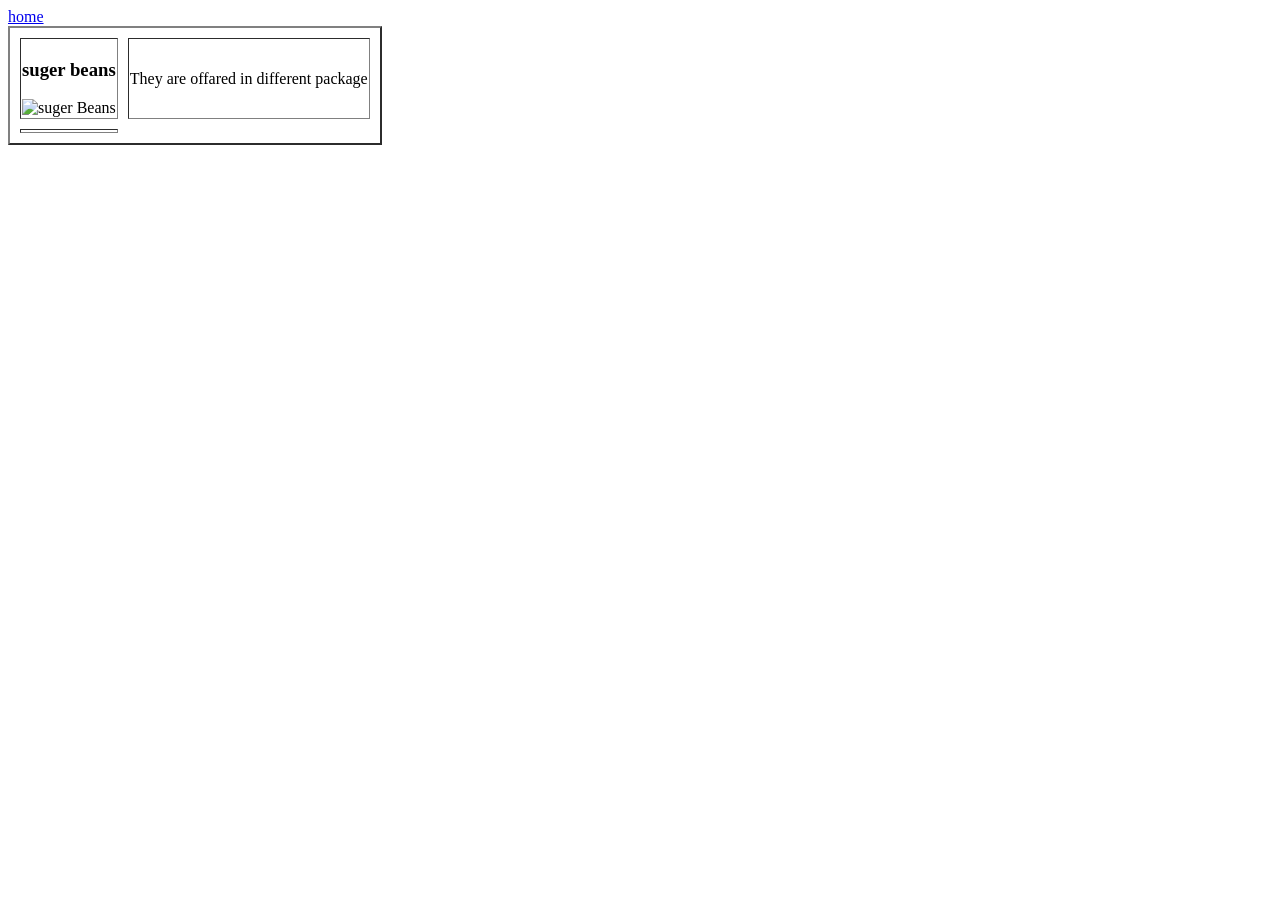
==== services.html @ a4033d21 "Add files via upload" ====
<!DOCTYPE html>
<html>
<head>
	<meta charset="utf-8">
	<meta name="viewport" content="width=device-width, initial-scale=1">
	<title></title>
</head>
<body>
	<a href="index.html">home</a>
 <table border="2"cellspacing="10">
 	<tr>
 		<td><h3>suger beans</h3>
 			<img src="Sugar Beans.jpg"alt="suger Beans"width="100"height="100"
 		</td>
 		<td><P>They are offared in different package</P>
 		</td>
 	</tr>
 	<tr>
 		<td></td>
 	</tr>
 </table>
</body>
</html>
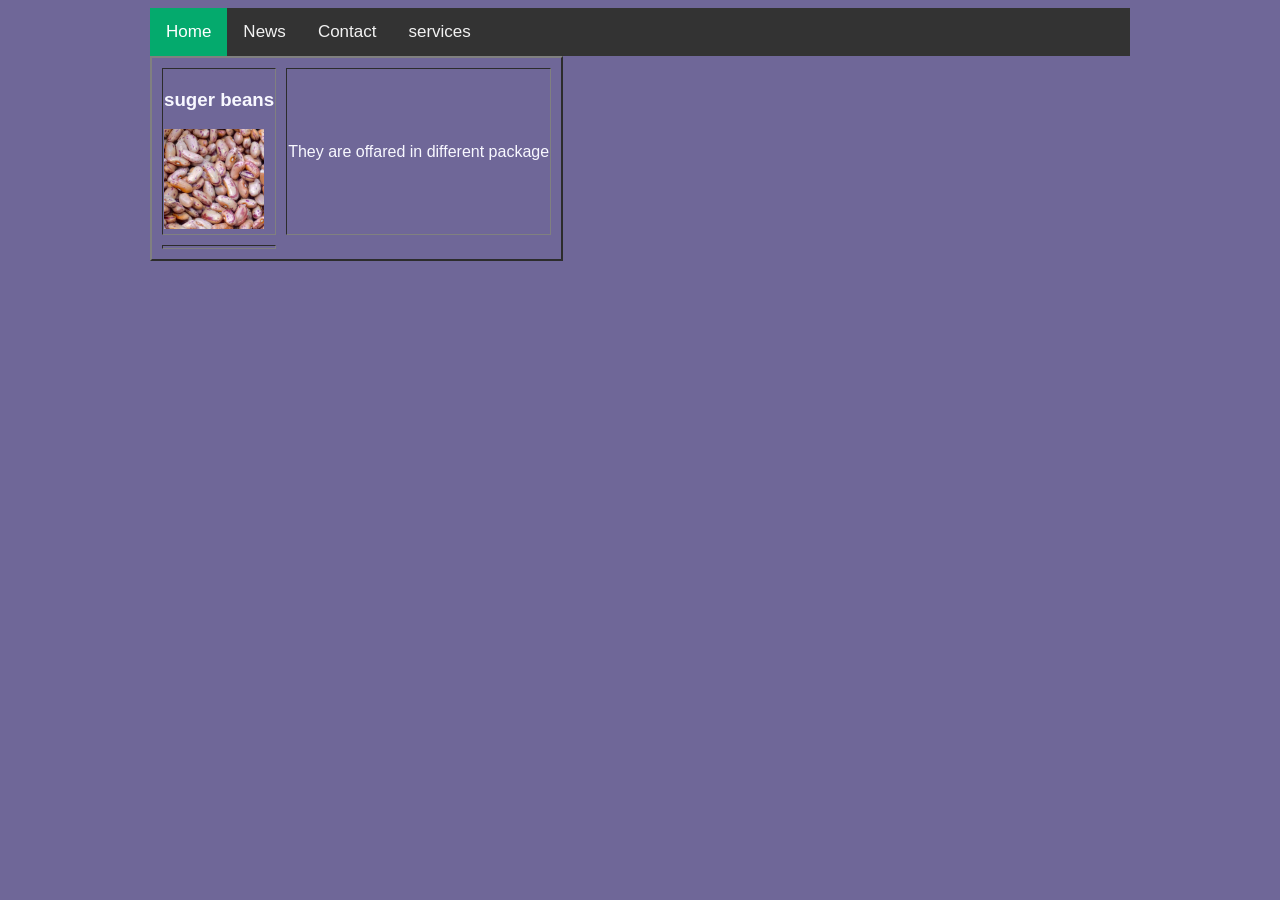
==== commit 7c702727: "Add files via upload" ====
--- a/services.html
+++ b/services.html
@@ -4,13 +4,19 @@
 	<meta charset="utf-8">
 	<meta name="viewport" content="width=device-width, initial-scale=1">
 	<title></title>
+	<link rel="stylesheet" type="text/css" href="style.css">
 </head>
 <body>
-	<a href="index.html">home</a>
+	<div class="topnav">
+	  <a class="active" href="index.html">Home</a>
+	  <a href="#news">News</a>
+	  <a href="#contact">Contact</a>
+	  <a href="services.html">services</a>
+</div>
  <table border="2"cellspacing="10">
  	<tr>
  		<td><h3>suger beans</h3>
- 			<img src="Sugar Beans.jpg"alt="suger Beans"width="100"height="100"
+ 			<img src="Sugar Beans.jpg"alt="suger Beans"width="100"height="100">
  		</td>
  		<td><P>They are offared in different package</P>
  		</td>
--- a/style.css
+++ b/style.css
@@ -0,0 +1,34 @@
+body{
+    /* Add a black background color to the top navigation */
+.topnav {
+  background-color: #333;
+  overflow: hidden;
+}
+
+/* Style the links inside the navigation bar */
+.topnav a {
+  float: left;
+  color: #f2f2f2;
+  text-align: center;
+  padding: 14px 16px;
+  text-decoration: none;
+  font-size: 17px;
+}
+
+/* Change the color of links on hover */
+.topnav a:hover {
+  background-color: #ddd;
+  color: black;
+}
+
+/* Add a color to the active/current link */
+.topnav a.active {
+  background-color: #04AA6D;
+  color: white;
+}
+	background-color: #6f6798;
+	color: ghostwhite; 
+	font-family: arial;
+	margin-left: 150px;
+	margin-right: 150px;
+}
